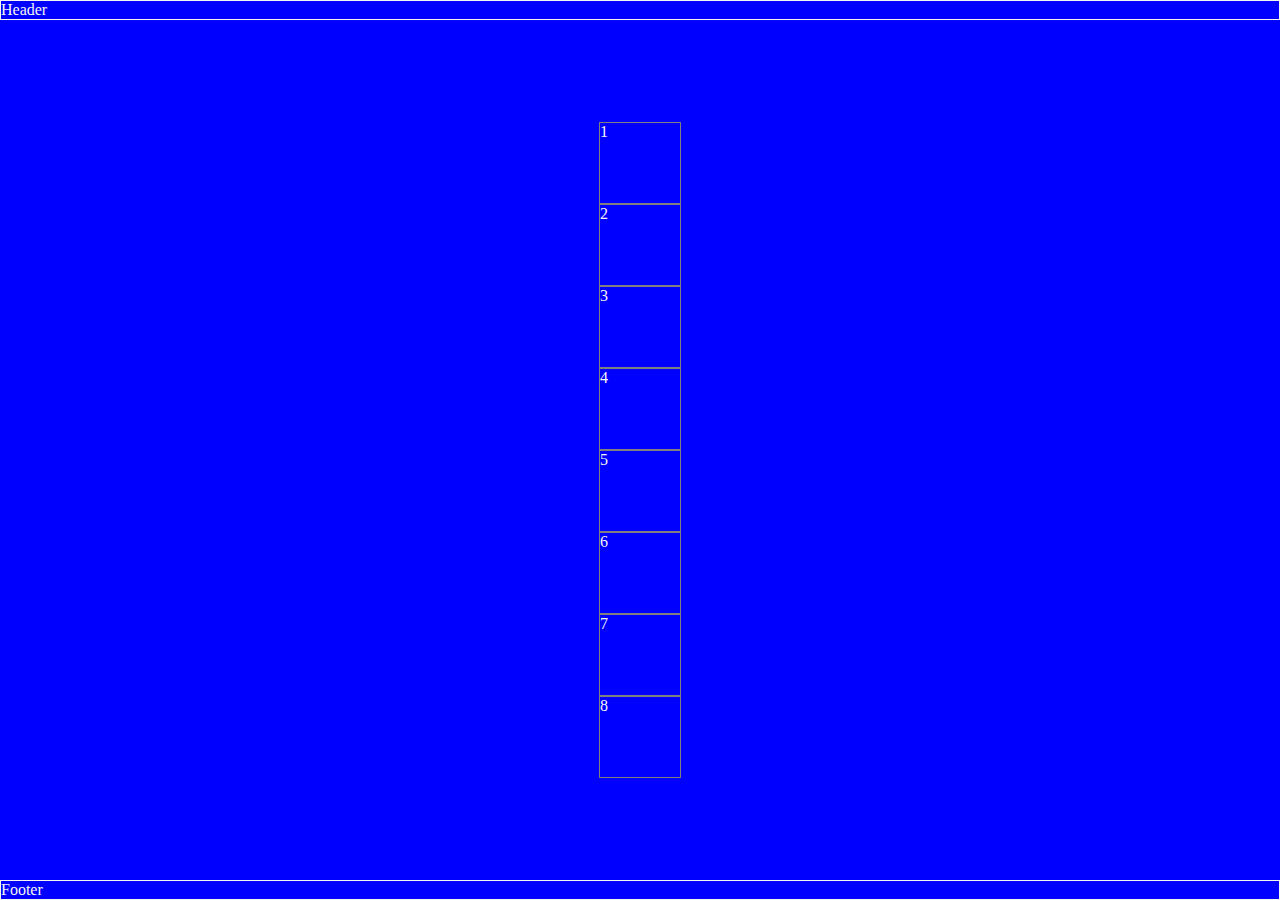
==== Alignment_Justification/index.html @ 1e16ecf2 "Alignment & justification" ====
<!DOCTYPE html>
<html>
    <head>
        <title>Alignment & Justification</title>
        <link rel="stylesheet" href="css/basics.css">
        <link rel="stylesheet" href="css/grid.css">
    </head>
    <body>
        <header>Header</header>
        <main>
            <div>1</div>
            <div>2</div>
            <div>3</div>
            <div>4</div>
            <div>5</div>
            <div>6</div>
            <div>7</div>
            <div>8</div>
        </main>
        <footer>Footer</footer>
    </body>
</html>
---- Alignment_Justification/css/basics.css ----
body {
    background-color: blue;
}

div {
    background-color: blue;
    color: whitesmoke;
    border: 1px solid grey;
}
---- Alignment_Justification/css/grid.css ----
body {
    display: grid;
    grid: autoflow min-content / repeat(12, 1fr);
    /* autoflow(items would be automatically placed in the grid) 
    5em (size of the rows) / 5em 5em 5em 5em (size of the columns) */

    grid-template-areas: 
        "header header header"
        "main main main"
        "footer footer footer";

    width: 100%;
    height: 100vh;
    margin: 0px;
    grid-template-rows: auto 2fr auto;
}

header {
    grid-area: header;
    color: whitesmoke;

    border: 1px solid whitesmoke;

    grid-row-start: 1;
    grid-row-end: 2;

    grid-column-start: 1;
    grid-column-end: 13;
}

main {
    grid-area: main;

    display: grid;
    grid: autoflow min-content / repeat(4, 1fr);

    grid-row-start: 2;
    grid-row-end: 3;

    grid-column-start: 1;
    grid-column-end: 13;

    justify-content: center;
    align-content: center;
}

div {
    height: 5em;
    width: 5em;
    object-fit: cover;
    grid-column-end: span 1.5;
}

footer {
    grid-area: footer;
    color: whitesmoke;

    grid-row-start: 3;
    grid-row-end: 4;

    grid-column-start: 1;
    grid-column-end: 13;

    border: 1px solid whitesmoke;
}

div {
    grid-column-end: span 2;
}
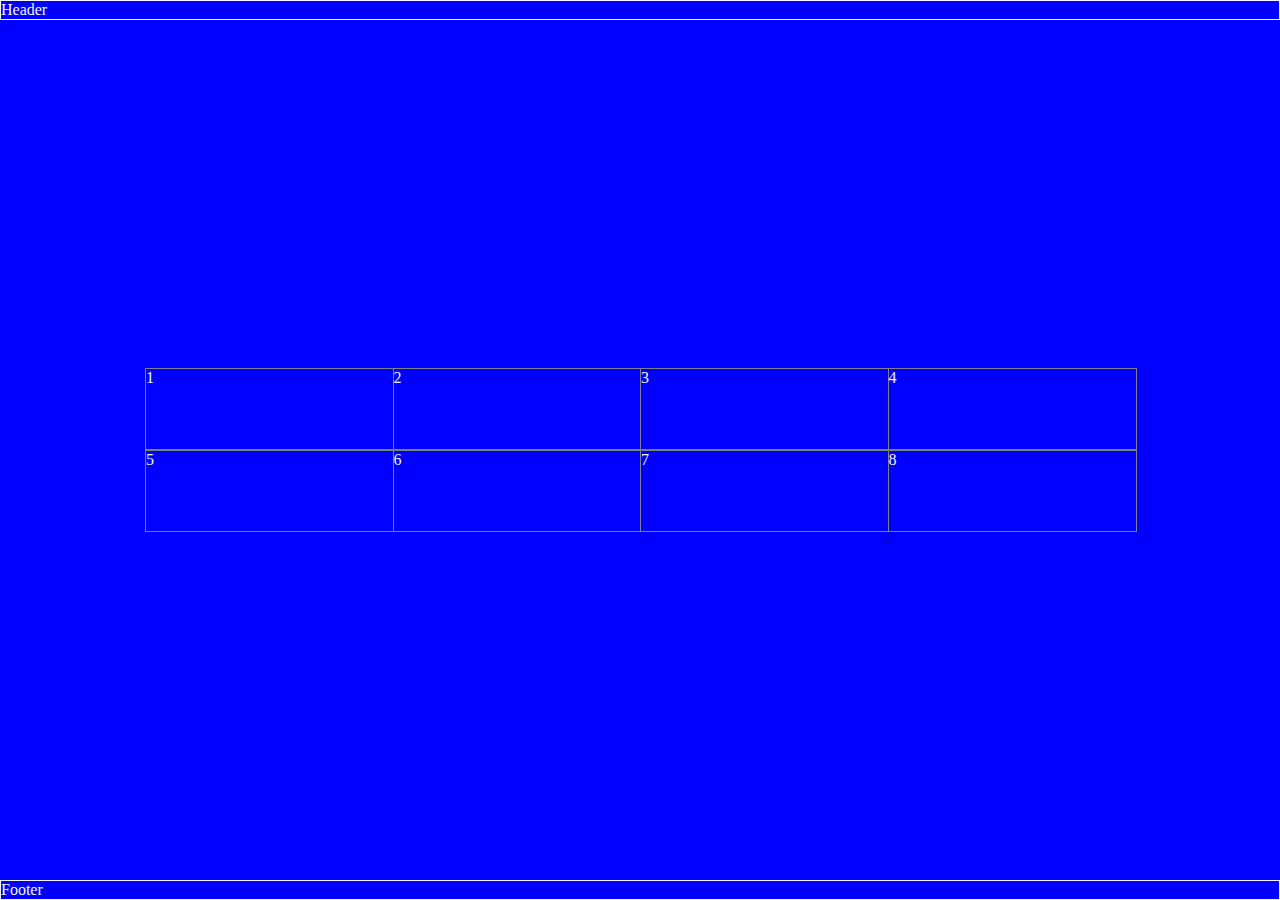
==== commit 8d96b41a: "CSS Flexbox testing" ====
--- a/Alignment_Justification/index.html
+++ b/Alignment_Justification/index.html
@@ -8,14 +8,14 @@
     <body>
         <header>Header</header>
         <main>
-            <div>1</div>
-            <div>2</div>
-            <div>3</div>
-            <div>4</div>
-            <div>5</div>
-            <div>6</div>
-            <div>7</div>
-            <div>8</div>
+            <div class="item1">1</div>
+            <div class="item2">2</div>
+            <div class="item3">3</div>
+            <div class="item4">4</div>
+            <div class="item5">5</div>
+            <div class="item6">6</div>
+            <div class="item7">7</div>
+            <div class="item8">8</div>
         </main>
         <footer>Footer</footer>
     </body>
--- a/Alignment_Justification/css/grid.css
+++ b/Alignment_Justification/css/grid.css
@@ -4,66 +4,55 @@
     /* autoflow(items would be automatically placed in the grid) 
     5em (size of the rows) / 5em 5em 5em 5em (size of the columns) */
 
-    grid-template-areas: 
+    /* grid-template-areas: 
         "header header header"
         "main main main"
-        "footer footer footer";
+        "footer footer footer"; */
 
-    width: 100%;
     height: 100vh;
     margin: 0px;
     grid-template-rows: auto 2fr auto;
 }
 
-header {
-    grid-area: header;
+header, footer {
+    /* grid-area: header; */
     color: whitesmoke;
-
     border: 1px solid whitesmoke;
 
-    grid-row-start: 1;
-    grid-row-end: 2;
 
-    grid-column-start: 1;
-    grid-column-end: 13;
+    grid-column: 1 / 13;
 }
 
 main {
-    grid-area: main;
+    margin: 50px;
+    display: grid;
+    grid: auto-flow min-content / repeat(4, 1fr);
 
-    display: grid;
-    grid: autoflow min-content / repeat(4, 1fr);
+    grid-column: 2 / 12;
 
-    grid-row-start: 2;
-    grid-row-end: 3;
-
-    grid-column-start: 1;
-    grid-column-end: 13;
+    /* gap: 2px; */
 
     justify-content: center;
     align-content: center;
 }
 
 div {
+    width: 100%;
     height: 5em;
-    width: 5em;
-    object-fit: cover;
-    grid-column-end: span 1.5;
 }
 
-footer {
-    grid-area: footer;
-    color: whitesmoke;
-
-    grid-row-start: 3;
-    grid-row-end: 4;
-
-    grid-column-start: 1;
-    grid-column-end: 13;
-
-    border: 1px solid whitesmoke;
+.item1, .item5 {
+    grid-column: 1 / 2;
 }
 
-div {
-    grid-column-end: span 2;
+.item2, .item6 {
+    grid-column: 2 / 3;
+}
+
+.item3, .item7 {
+    grid-column: 3 / 4;
+}
+
+.item4, .item8 {
+    grid-column: 4 / 5;
 }